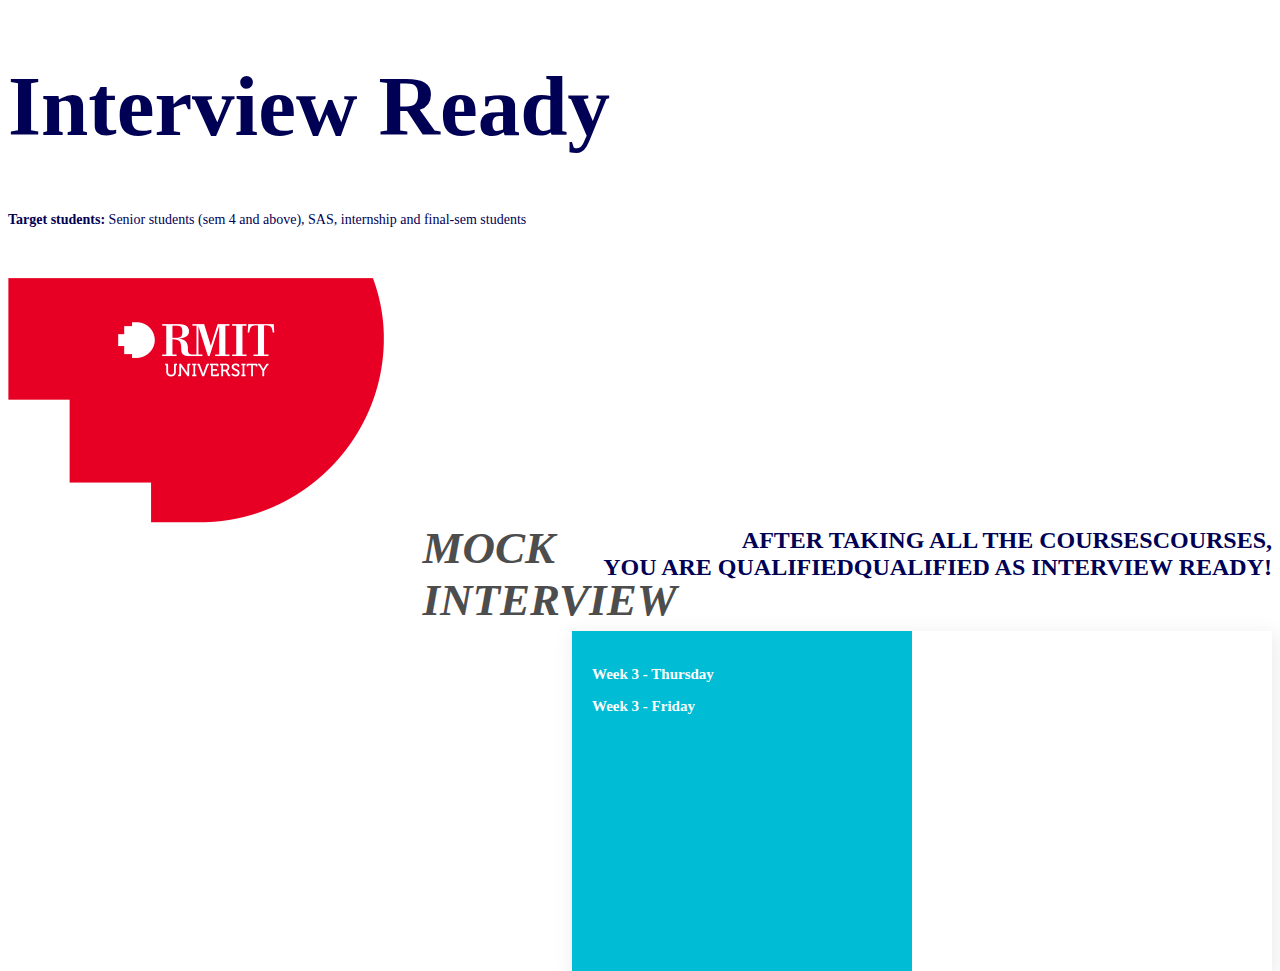
==== scripts/html/main.html @ 078fa0cb "btn-Start and header" ====
<!DOCTYPE html>
<html lang="en">

<head>
    <!-- Required meta tags -->
    <meta charset="utf-8">
    <meta name="viewport" content="width=device-width, initial-scale=1, shrink-to-fit=no">

    <!-- Bootstrap CSS -->
    <link rel="stylesheet" href="../css/style.css">
    <link rel="stylesheet" href="https://maxcdn.bootstrapcdn.com/bootstrap/4.0.0-beta/css/bootstrap.min.css" integrity="sha384-/Y6pD6FV/Vv2HJnA6t+vslU6fwYXjCFtcEpHbNJ0lyAFsXTsjBbfaDjzALeQsN6M"
        crossorigin="anonymous">
</head>

<body>
    <div class="container">
        <header>
            <div class="header-left">
                <h1>Interview Ready</h1>
                <p><b>Target students:</b> Senior students (sem 4 and above), SAS, internship and final-sem students</p>
            </div>

            <div class="header-right">
                <img src="/img/RMIT_logo.png" alt="">
            </div>
        </header>
        <div class="noti">
            After taking all the coursescourses, <br> you are qualifiedqualified as interview ready!
        </div>
        <div class="item">
            <div class="square-item">
                <p class="title">Mock <br> interview</p>
                <div class="week">
                    <p>Week 3 - Thursday</p>
                    <p>Week 3 - Friday</p>
                </div>
            </div>
        </div>
    </div>
    <!-- Optional JavaScript -->
    <!-- jQuery first, then Popper.js, then Bootstrap JS -->
    <script src="https://code.jquery.com/jquery-3.2.1.slim.min.js" integrity="sha384-KJ3o2DKtIkvYIK3UENzmM7KCkRr/rE9/Qpg6aAZGJwFDMVNA/GpGFF93hXpG5KkN"
        crossorigin="anonymous"></script>
    <script src="https://cdnjs.cloudflare.com/ajax/libs/popper.js/1.11.0/umd/popper.min.js" integrity="sha384-b/U6ypiBEHpOf/4+1nzFpr53nxSS+GLCkfwBdFNTxtclqqenISfwAzpKaMNFNmj4"
        crossorigin="anonymous"></script>
    <script src="https://maxcdn.bootstrapcdn.com/bootstrap/4.0.0-beta/js/bootstrap.min.js" integrity="sha384-h0AbiXch4ZDo7tp9hKZ4TsHbi047NrKGLO3SEJAg45jXxnGIfYzk4Si90RDIqNm1"
        crossorigin="anonymous"></script>
</body>

</html>
---- scripts/css/style.css ----
.btn-start{
    background-color: #AEEA00;
    height: 75px;
    width: 200px;
    position: fixed;
    top: calc(50% - 25px);
    left: calc(50% - 100px);
    display: inline-block;
}
.btn-start:hover{
    cursor: pointer;
}
.header-left{
    margin-top: 50px;
    margin-bottom: 50px;
    color: rgb(0, 0, 84);
}
.header-left h1{
    font-size: 85px;
}
.header-left p{
    font-size: 14px;
} 
.noti{
    text-transform: uppercase; 
    font-size: 24px; font-weight: bold;
    text-align: right;
    color: rgb(0, 0, 84);
    margin-bottom:50px;
}
.square-item{
    height: 300px; 
    width: 300px; 
    background: #00BCD4; 
    /* margin: 0 auto;  */
    padding: 20px;
}
.title{
    text-transform: uppercase; 
    font-size: 45px; 
    color: rgb(77, 77, 77); 
    font-weight: bold; 
    font-style: italic; 
    position: absolute; 
    top: 53%;
    left:33%
}
.week{
    font-size: 15px; 
    color: #fff; 
    font-weight: bold
}
.reg-item{
    height: 300px; 
    width: 300px; 
    background: #00BCD4; 
    margin: 0 auto; 
    padding: 20px;
}
.item{
    background: #fff;
    box-shadow: 3px 5px 20px 3px #EEEEEE;
    float: right;
    width: 700px;
}
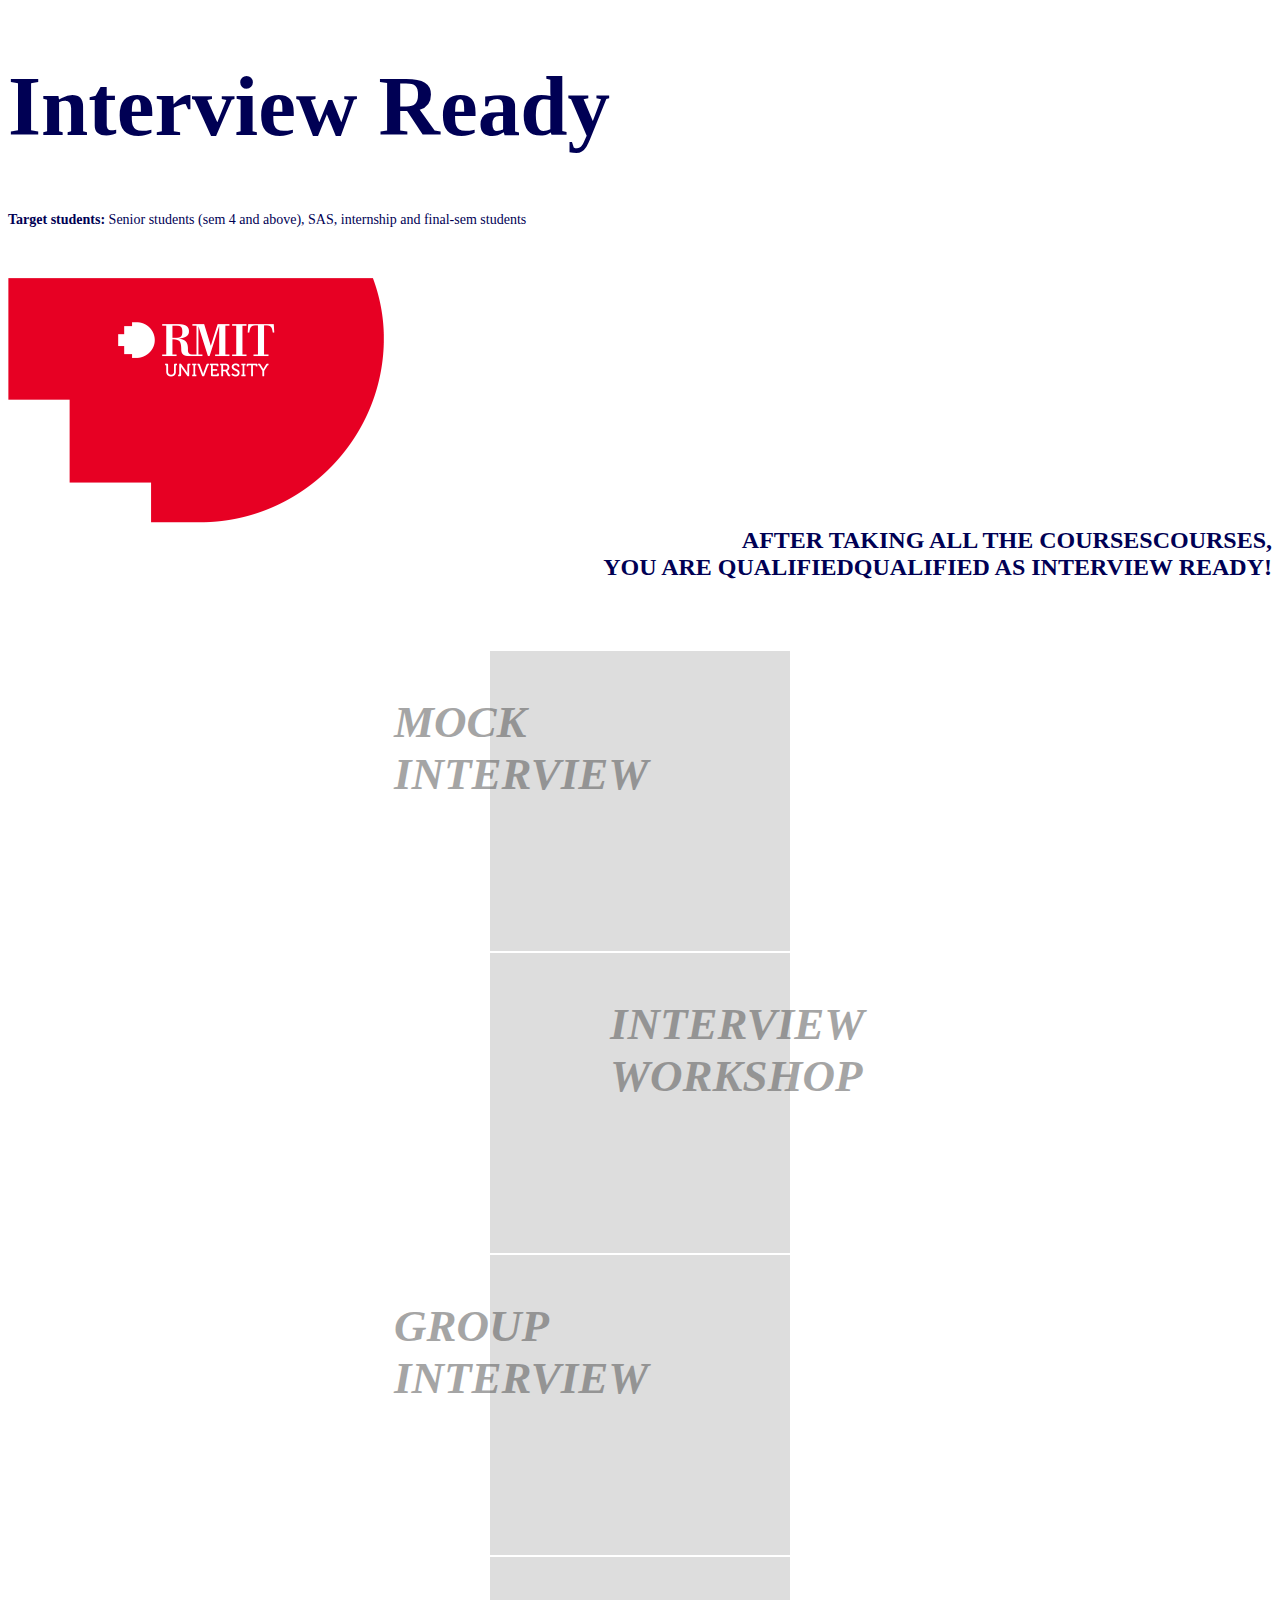
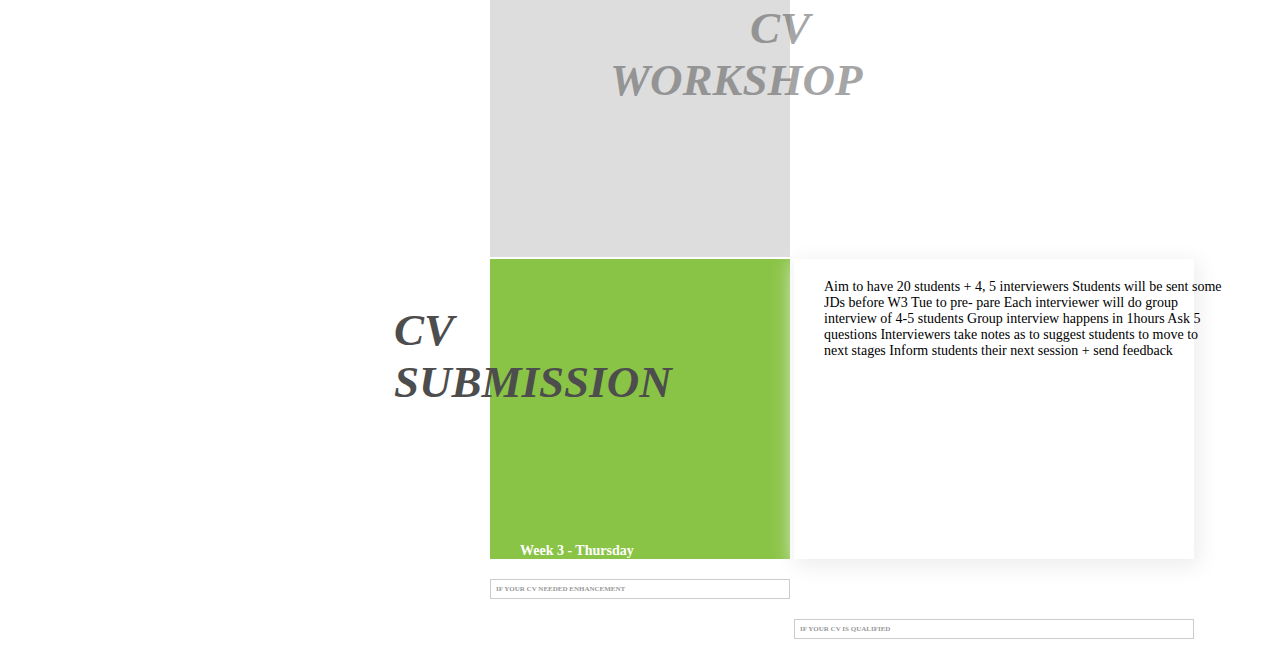
==== commit 9f46ec91: "70%" ====
--- a/scripts/html/main.html
+++ b/scripts/html/main.html
@@ -12,14 +12,13 @@
         crossorigin="anonymous">
 </head>
 
-<body>
+<body style="padding-bottom: 50px;">
     <div class="container">
         <header>
             <div class="header-left">
                 <h1>Interview Ready</h1>
                 <p><b>Target students:</b> Senior students (sem 4 and above), SAS, internship and final-sem students</p>
             </div>
-
             <div class="header-right">
                 <img src="/img/RMIT_logo.png" alt="">
             </div>
@@ -27,12 +26,106 @@
         <div class="noti">
             After taking all the coursescourses, <br> you are qualifiedqualified as interview ready!
         </div>
-        <div class="item">
+        <div class="item" id="mock">
+            <div class="space"></div>
             <div class="square-item">
-                <p class="title">Mock <br> interview</p>
-                <div class="week">
-                    <p>Week 3 - Thursday</p>
-                    <p>Week 3 - Friday</p>
+                <div class="title">Mock <br> interview</div>
+                <div class="week-list">
+                    <div class="week">Week 3 - Thursday</div>
+                    <div class="week">Week 3 - Friday</div>
+                </div>
+            </div>
+            <div class="white-item">
+                <div class="finish">
+                    Finish
+                </div>
+                <div class="content">
+                    Aim to have 50 students on Thu and Fri sessions Fri session needs 5 interviewers for max 2 hour work Each mock interview
+                    takes max 30 min including feed- back time
+                </div>
+                <div class="sub-list">
+                    <div class="sub-item">
+                        Mock Interview 1
+                    </div>
+                    <div class="sub-item">
+                        Mock Interview 2
+                    </div>
+                </div>
+            </div>
+        </div>
+        <div class="item" id="workshop">
+            <div class="white-item">
+                <div class="content">
+                    Main content: what to do before, during and after an interview; behavioural interview questions and STAR model; sharing tips
+                    and simulation
+                </div>
+            </div>
+            <div class="square-item">
+                <div class="title right">Interview<br>workshop</div>
+                <div class="week-list">
+                    <div class="week">Week 3 - Tuesday</div>
+                </div>
+            </div>
+            <div class="space"></div>
+        </div>
+        <div class="item" id="group">
+            <div class="space"></div>
+            <div class="square-item">
+                <div class="title">Group <br> interview</div>
+                <div class="week-list">
+                    <div class="week">Week 3 - Thursday</div>
+                </div>
+                <div class="button" id="group_button1">
+                    If your cv needed enhancement
+                </div>
+            </div>
+            <div class="white-item">
+                <div class="content">
+                    Aim to have 20 students + 4, 5 interviewers Students will be sent some JDs before W3 Tue to pre- pare Each interviewer will
+                    do group interview of 4-5 students Group interview happens in 1hours Ask 5 questions Interviewers take
+                    notes as to suggest students to move to next stages Inform students their next session + send feedback
+                </div>
+                <div class="sub-list"></div>
+                <div class="button" id="group_button2">
+                    If your cv is qualified
+                </div>
+            </div>
+        </div>
+        <div class="item" id="cvworkshop">
+            <div class="white-item">
+                <div class="content">
+                    Main content: what to do before, during and after an interview; behavioural interview questions and STAR model; sharing tips
+                    and simulation
+                </div>
+            </div>
+            <div class="square-item">
+                <div class="title right">CV<br>workshop</div>
+                <div class="week-list">
+                    <div class="week">Week 3 - Tuesday</div>
+                </div>
+            </div>
+            <div class="space"></div>
+        </div>
+        <div class="item active" id="submission">
+            <div class="space"></div>
+            <div class="square-item">
+                <div class="title">Cv<br>Submission</div>
+                <div class="week-list">
+                    <div class="week">Week 3 - Thursday</div>
+                </div>
+                <div class="button" id="submission_button1">
+                    If your cv needed enhancement
+                </div>
+            </div>
+            <div class="white-item">
+                <div class="content">
+                    Aim to have 20 students + 4, 5 interviewers Students will be sent some JDs before W3 Tue to pre- pare Each interviewer will
+                    do group interview of 4-5 students Group interview happens in 1hours Ask 5 questions Interviewers take
+                    notes as to suggest students to move to next stages Inform students their next session + send feedback
+                </div>
+                <div class="sub-list"></div>
+                <div class="button" id="submission_button2">
+                    If your cv is qualified
                 </div>
             </div>
         </div>
@@ -45,6 +138,51 @@
         crossorigin="anonymous"></script>
     <script src="https://maxcdn.bootstrapcdn.com/bootstrap/4.0.0-beta/js/bootstrap.min.js" integrity="sha384-h0AbiXch4ZDo7tp9hKZ4TsHbi047NrKGLO3SEJAg45jXxnGIfYzk4Si90RDIqNm1"
         crossorigin="anonymous"></script>
+
+    <script>
+        function handleActive(id) {
+            if (!$(id).hasClass("active")) {
+                $(id).addClass("active")
+            }
+        }
+
+        function handleDeactive(id) {
+            if ($(id).hasClass("active")) {
+                $(id).removeClass("active")
+            }
+        }
+
+        function groupButton1Clicked() {
+            handleActive("#mock")
+            handleActive("#workshop")
+        }
+
+        function groupButton2Clicked() {
+            handleActive("#mock")
+            handleDeactive("#workshop")
+        }
+
+        function submissionButton1Clicked() {
+            handleActive("#cvworkshop")
+            handleDeactive("#group")
+            handleActive("#workshop")
+            handleActive("#mock")
+        }
+
+        function submissionButton2Clicked() {
+            handleDeactive("#cvworkshop")
+            handleActive("#group")
+            handleDeactive("#workshop")
+            handleDeactive("#mock")
+        }
+
+        $(document).ready(function () {
+            $("#group_button1").click(groupButton1Clicked)
+            $("#group_button2").click(groupButton2Clicked)
+            $("#submission_button1").click(submissionButton1Clicked)
+            $("#submission_button2").click(submissionButton2Clicked)
+        })
+    </script>
 </body>
 
 </html>--- a/scripts/css/style.css
+++ b/scripts/css/style.css
@@ -1,65 +1,220 @@
-.btn-start{
-    background-color: #AEEA00;
+@font-face{
+    font-family: 'Museo';
+    src: 'url(Museo700-Regular.otf)';
+}
+.btn-start {
+    background-color: #aeea00;
     height: 75px;
     width: 200px;
     position: fixed;
     top: calc(50% - 25px);
     left: calc(50% - 100px);
     display: inline-block;
-}
-.btn-start:hover{
+  }
+  .btn-start:hover {
     cursor: pointer;
-}
-.header-left{
+  }
+  .header-left {
     margin-top: 50px;
     margin-bottom: 50px;
     color: rgb(0, 0, 84);
-}
-.header-left h1{
+  }
+  .header-left h1 {
     font-size: 85px;
-}
-.header-left p{
-    font-size: 14px;
-} 
-.noti{
-    text-transform: uppercase; 
-    font-size: 24px; font-weight: bold;
+    font-family: 'Museo';
+    font-weight: 700;
+  }
+  .header-left p {
+    font-size: 14px;
+  }
+  .noti {
+    text-transform: uppercase;
+    font-size: 24px;
+    font-weight: bold;
     text-align: right;
     color: rgb(0, 0, 84);
-    margin-bottom:50px;
-}
-.square-item{
-    height: 300px; 
-    width: 300px; 
-    background: #00BCD4; 
-    /* margin: 0 auto;  */
+    margin-bottom: 70px;
+  }
+  
+  .item {
+    text-align: center;
+    margin-bottom: 2px;
+    cursor: pointer;
+  }
+  
+  .square-item {
+    height: 300px;
+    width: 300px;
+    background: #ddd;
+    display: inline-block;
+    text-align: left;
+  }
+  
+  .title {
+    width: 200px;
+    text-transform: uppercase;
+    font-size: 45px;
+    color: rgb(77, 77, 77);
+    font-weight: bold;
+    font-style: italic;
+    position: relative;
+    top: 15%;
+    left: -32%;
+    height: 50%;
+    opacity: 0.5;
+  }
+  
+  .title.right {
+    left: auto;
+    right: -40%;
+    text-align: right;
+  }
+  
+  .week-list,
+  .sub-list {
+    height: 50%;
+    padding-left: 30px;
+    padding-bottom: 20px;
+    display: flex;
+    flex-direction: column;
+    justify-content: flex-end;
+  }
+  .week-list {
+    opacity: 0;
+  }
+  .week {
+    font-size: 14px;
+    color: #fff;
+    font-weight: bold;
+  }
+  .white-item,
+  .space {
+    display: inline-block;
+    height: 300px;
+    width: 400px;
+    vertical-align: top;
+    opacity: 0;
+    text-align: left;
+    transition: 1s;
+  }
+  .white-item {
+    position: relative;
+    box-shadow: 3px 5px 20px 3px #eeeeee;
+  }
+  
+  .white-item .content {
+    height: 50%;
+    width: 100%;
+    font-size: 14px;
+    font-weight: 100;
+    color: black;
+    padding: 20px 30px;
+  }
+  
+  .sub-item {
+    font-size: 12px;
+    color: #00bcd4;
+    font-weight: bold;
+  }
+  
+  .finish {
+    font-weight: bold;
+    font-size: 14px;
+    color: black;
+    position: absolute;
+    text-transform: uppercase;
+    top: -30px;
+    right: 0;
+  }
+  
+  .reg-item {
+    height: 300px;
+    width: 300px;
+    background: #00bcd4;
+    margin: 0 auto;
     padding: 20px;
-}
-.title{
-    text-transform: uppercase; 
-    font-size: 45px; 
-    color: rgb(77, 77, 77); 
-    font-weight: bold; 
-    font-style: italic; 
-    position: absolute; 
-    top: 53%;
-    left:33%
-}
-.week{
-    font-size: 15px; 
-    color: #fff; 
-    font-weight: bold
-}
-.reg-item{
-    height: 300px; 
-    width: 300px; 
-    background: #00BCD4; 
-    margin: 0 auto; 
-    padding: 20px;
-}
-.item{
-    background: #fff;
-    box-shadow: 3px 5px 20px 3px #EEEEEE;
-    float: right;
-    width: 700px;
-}+  }
+  
+  .button {
+    display: none;
+    position: relative;
+    background: white;
+    border: 1px solid #ccc;
+    cursor: pointer;
+    color: #999;
+    font-weight: bold;
+    text-transform: uppercase;
+    font-size: 7px;
+    padding: 5px 5px;
+  }
+  .button:hover {
+    background: #aaa;
+    transition: 1s;
+  }
+  
+  #mock.active .square-item {
+    background: #00bcd4;
+  }
+  #mock .white-item {
+    transform: translateX(-200px);
+  }
+  #mock.active .white-item {
+    opacity: 1;
+    transform: translateX(0px);
+  }
+  
+  #workshop.active .square-item {
+    background: #ffcb05;
+  }
+  #workshop .white-item {
+    transform: translateX(200px);
+  }
+  #workshop.active .white-item {
+    opacity: 1;
+    transform: translateX(0);
+  }
+  
+  #group.active .square-item {
+    background: #8ac446;
+  }
+  #group.active .button {
+    display: block;
+  }
+  #group .white-item {
+    transform: translateX(-200px);
+  }
+  #group.active .white-item {
+    opacity: 1;
+    transform: translateX(0px);
+  }
+  
+  #cvworkshop.active .square-item {
+    background: #ffcb05;
+  }
+  #cvworkshop .white-item {
+    transform: translateX(200px);
+  }
+  #cvworkshop.active .white-item {
+    opacity: 1;
+    transform: translateX(0);
+  }
+  
+  #submission.active .square-item {
+    background: #8ac446;
+  }
+  #submission.active .button {
+    display: block;
+  }
+  #submission .white-item {
+    transform: translateX(-200px);
+  }
+  #submission.active .white-item {
+    opacity: 1;
+    transform: translateX(0px);
+  }
+  
+  .active .title,
+  .active .week-list {
+    opacity: 1;
+  }
+  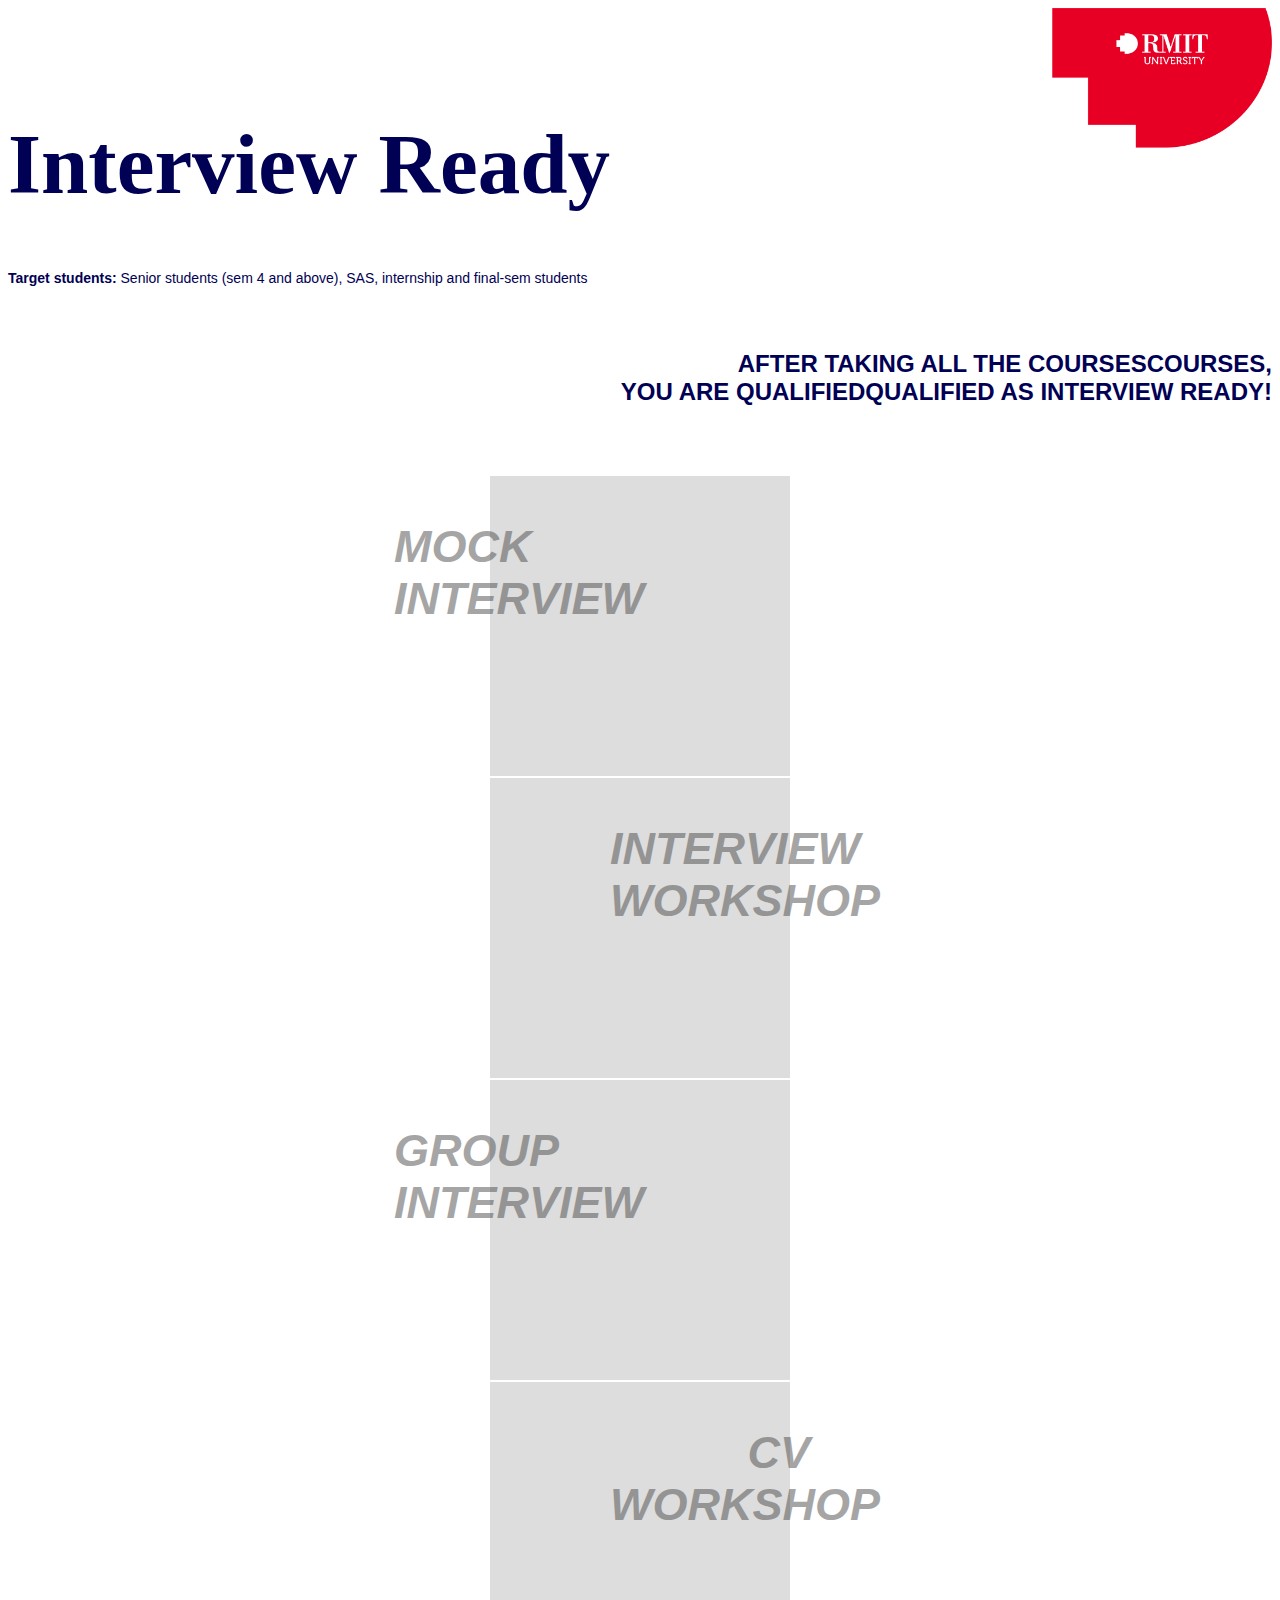
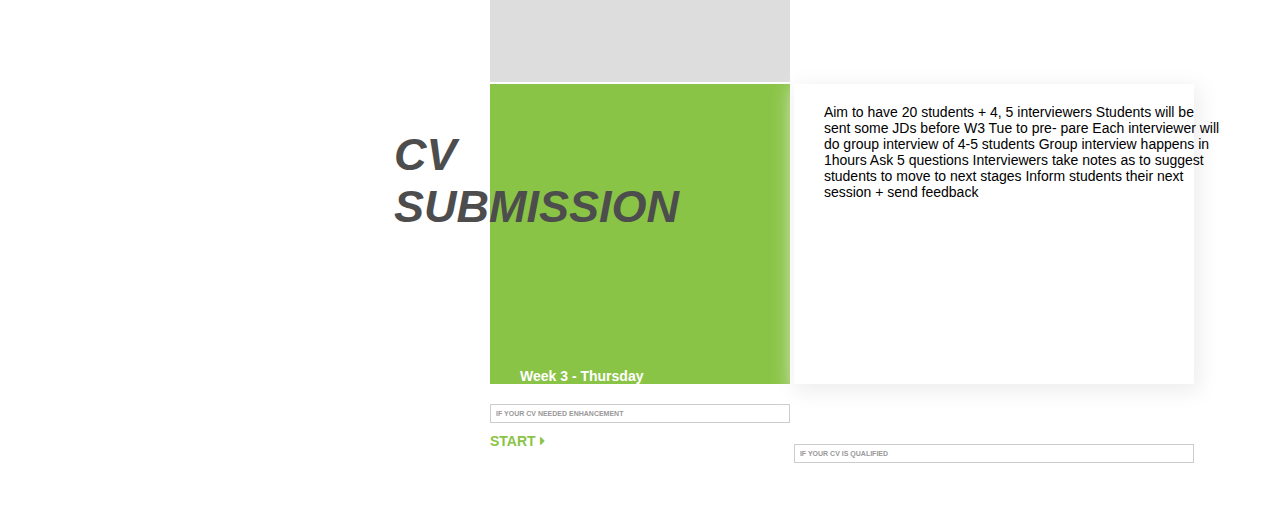
==== commit 7220acb6: "add logo" ====
--- a/scripts/html/main.html
+++ b/scripts/html/main.html
@@ -8,6 +8,7 @@
 
     <!-- Bootstrap CSS -->
     <link rel="stylesheet" href="../css/style.css">
+    <link rel="stylesheet" href="https://maxcdn.bootstrapcdn.com/font-awesome/4.7.0/css/font-awesome.min.css">
     <link rel="stylesheet" href="https://maxcdn.bootstrapcdn.com/bootstrap/4.0.0-beta/css/bootstrap.min.css" integrity="sha384-/Y6pD6FV/Vv2HJnA6t+vslU6fwYXjCFtcEpHbNJ0lyAFsXTsjBbfaDjzALeQsN6M"
         crossorigin="anonymous">
 </head>
@@ -20,7 +21,7 @@
                 <p><b>Target students:</b> Senior students (sem 4 and above), SAS, internship and final-sem students</p>
             </div>
             <div class="header-right">
-                <img src="/img/RMIT_logo.png" alt="">
+                <img src="../../img/RMIT_logo.png" alt="">
             </div>
         </header>
         <div class="noti">
@@ -116,7 +117,11 @@
                 <div class="button" id="submission_button1">
                     If your cv needed enhancement
                 </div>
+                <div class="start">
+                    Start <i class="fa fa-caret-right" aria-hidden="true"></i>
+                </div>
             </div>
+
             <div class="white-item">
                 <div class="content">
                     Aim to have 20 students + 4, 5 interviewers Students will be sent some JDs before W3 Tue to pre- pare Each interviewer will
@@ -127,8 +132,10 @@
                 <div class="button" id="submission_button2">
                     If your cv is qualified
                 </div>
+
             </div>
         </div>
+
     </div>
     <!-- Optional JavaScript -->
     <!-- jQuery first, then Popper.js, then Bootstrap JS -->
--- a/scripts/css/style.css
+++ b/scripts/css/style.css
@@ -2,22 +2,85 @@
     font-family: 'Museo';
     src: 'url(Museo700-Regular.otf)';
 }
-.btn-start {
-    background-color: #aeea00;
-    height: 75px;
-    width: 200px;
-    position: fixed;
-    top: calc(50% - 25px);
-    left: calc(50% - 100px);
+body {
+  position: relative;
+  font-family: sans-serif;
+  font-size: 14px;
+}
+
+.wrapper {
+  position: fixed;
+  top: calc(50% - 40px);
+  left: calc(50% - 80px);
+}
+
+.btn {
+  position: relative;
+  display: inline-block;
+  letter-spacing: 1.2px;
+  padding: 20px 40px !important;
+  text-align: center;
+  text-transform: uppercase;
+  overflow: hidden;
+  z-index: 1;
+  cursor: pointer;
+  font-size: 25px !important;
+  font-weight: 700 !important;
+}
+.btn:focus {
+  outline: none;
+}
+
+.btn--primary {
+  color: #AEEA00;
+}
+
+.btn--border {
+  border-width: 1px;
+  border-style: solid;
+  border-radius: 10px;
+  box-sizing: border-box;
+}
+
+.btn--animated {
+  transition-property: color;
+  transition-duration: 0.5s;
+}
+.btn--animated.btn--border.btn--primary {
+  border: 2px solid #AEEA00;
+}
+  
+.btn--animated:before {
+  content: "";
+  position: absolute;
+  top: 0;
+  left: 0;
+  right: 0;
+  bottom: 0;
+  background: #AEEA00;
+  transform: scaleX(0);
+  transform-origin: 0 50%;
+  transition-property: transform;
+  transition-duration: 0.5s;
+  transition-timing-function: ease-out;
+  z-index: -1;
+}
+.btn--animated:hover {
+  color: white;
+}
+.btn--animated:hover:before {
+  transform: scaleX(1);
+  transition-timing-function: cubic-bezier(0.45, 1.64, 0.47, 0.66);
+}
+
+
+
+  .header-left {
     display: inline-block;
-  }
-  .btn-start:hover {
-    cursor: pointer;
-  }
-  .header-left {
     margin-top: 50px;
     margin-bottom: 50px;
     color: rgb(0, 0, 84);
+    animation: fadeInRight 2s ease-in-out 0s infinite;
   }
   .header-left h1 {
     font-size: 85px;
@@ -27,6 +90,15 @@
   .header-left p {
     font-size: 14px;
   }
+  .header-right{
+    display: inline-block;
+    float: right;
+  }
+.header-right img{
+  width: 220px;
+  height: 140px;
+}
+
   .noti {
     text-transform: uppercase;
     font-size: 24px;
@@ -126,6 +198,14 @@
     top: -30px;
     right: 0;
   }
+
+  .start{
+    font-weight: bold;
+    font-size: 14px;
+    color: #8ac446;
+    text-transform: uppercase;
+    margin-top: 10px;
+  }
   
   .reg-item {
     height: 300px;
@@ -217,4 +297,19 @@
   .active .week-list {
     opacity: 1;
   }
-  +  
+  .fadeInRight {
+    animation-name: fadeInRight;
+  }
+  
+  @keyframes fadeInRightBig {
+    from {
+      opacity: 0;
+      transform: translate3d(2000px, 0, 0);
+    }
+  
+    to {
+      opacity: 1;
+      transform: none;
+    }
+  }